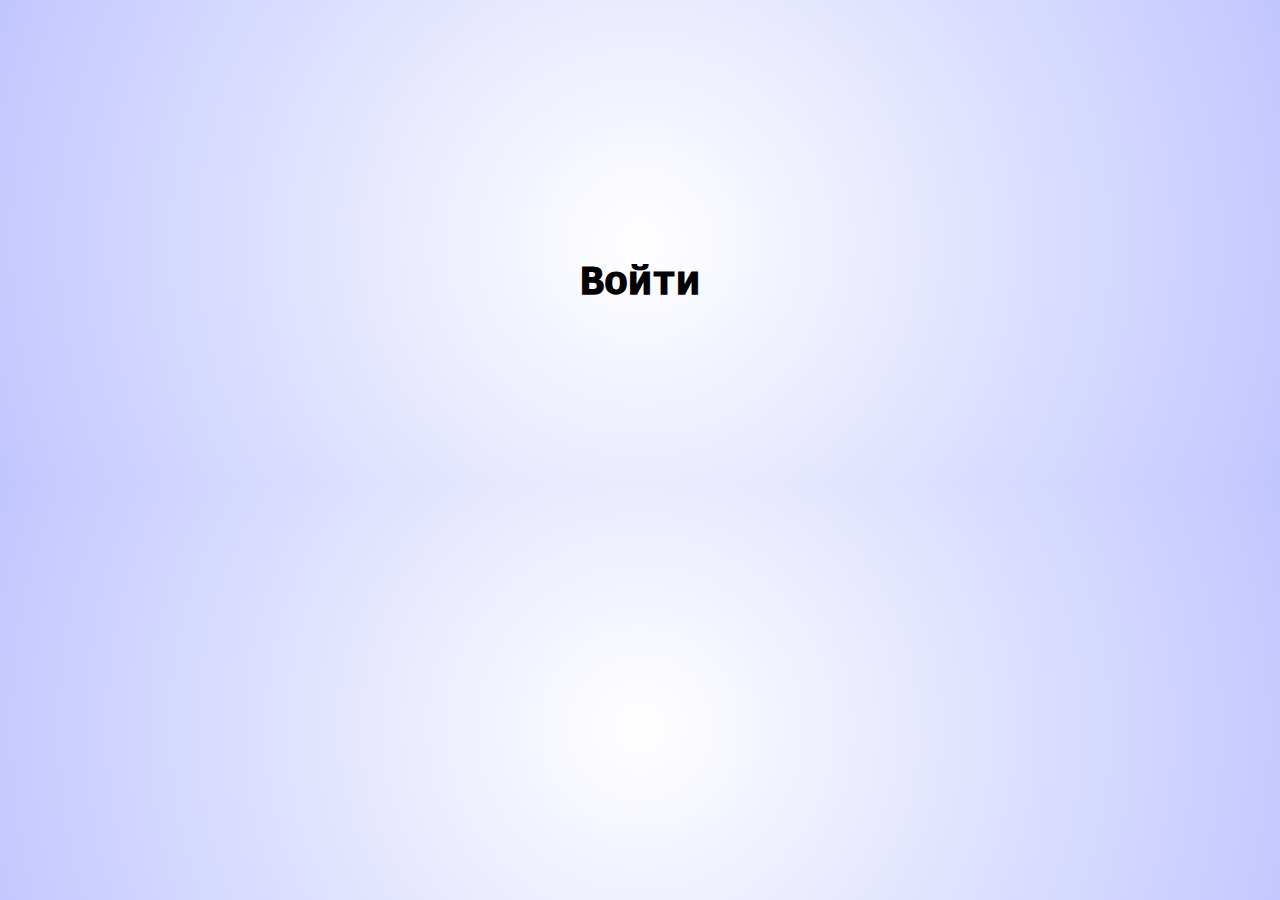
==== index.html @ da21cdad "welcome" ====
<!DOCTYPE html>
<html lang="en">
<head>
    <meta charset="UTF-8">
    <meta name="viewport" content="width=device-width, initial-scale=1.0">
    <link rel="stylesheet" href="style.css">
    <title>Document</title>
</head>
<body>
    <div class="g1">
        <div class="enter">Войти</div>
        <div class="choosing">Кто вы?</div>
    </div>
    
</body>
</html>
---- style.css ----
body{
    background: hsla(0, 0%, 100%, 1);

    background: radial-gradient(circle, hsla(0, 0%, 100%, 1) 0%, hsla(236, 100%, 88%, 1) 100%);

    background: -moz-radial-gradient(circle, hsla(0, 0%, 100%, 1) 0%, hsla(236, 100%, 88%, 1) 100%);
    animation: grad 1s ease infinite;
    background: -webkit-radial-gradient(circle, hsla(0, 0%, 100%, 1) 0%, hsla(236, 100%, 88%, 1) 100%);

    filter: progid: DXImageTransform.Microsoft.gradient( startColorstr="#FFFFFF", endColorstr="#C0C4FF", GradientType=1 );
}
@keyframes grad {
    0% {
		background-position: 50%
	}
	50% {
		background-position: 100% 50%;
	}
	100% {
		background-position: 0% 50%;
	}
}
.enter {


    max-width: fit-content;
    margin-inline: auto;
    margin-top: 20%;
    font-family:'Courier New', Courier, monospace;
    font-weight: 1000;
    font-size: 250%;
    cursor: pointer;
    user-select: none;
}
.choosing {
    opacity: 0;
    pointer-events: none;
    max-width: fit-content;
    margin-inline: auto;
    margin-top: 10%;
    font-family:'Courier New', Courier, monospace;
    font-weight: 1000;
    font-size: 250%;
    cursor:wait;
    user-select: none;
    
}
.g1 {
    align-content: center;
    
}
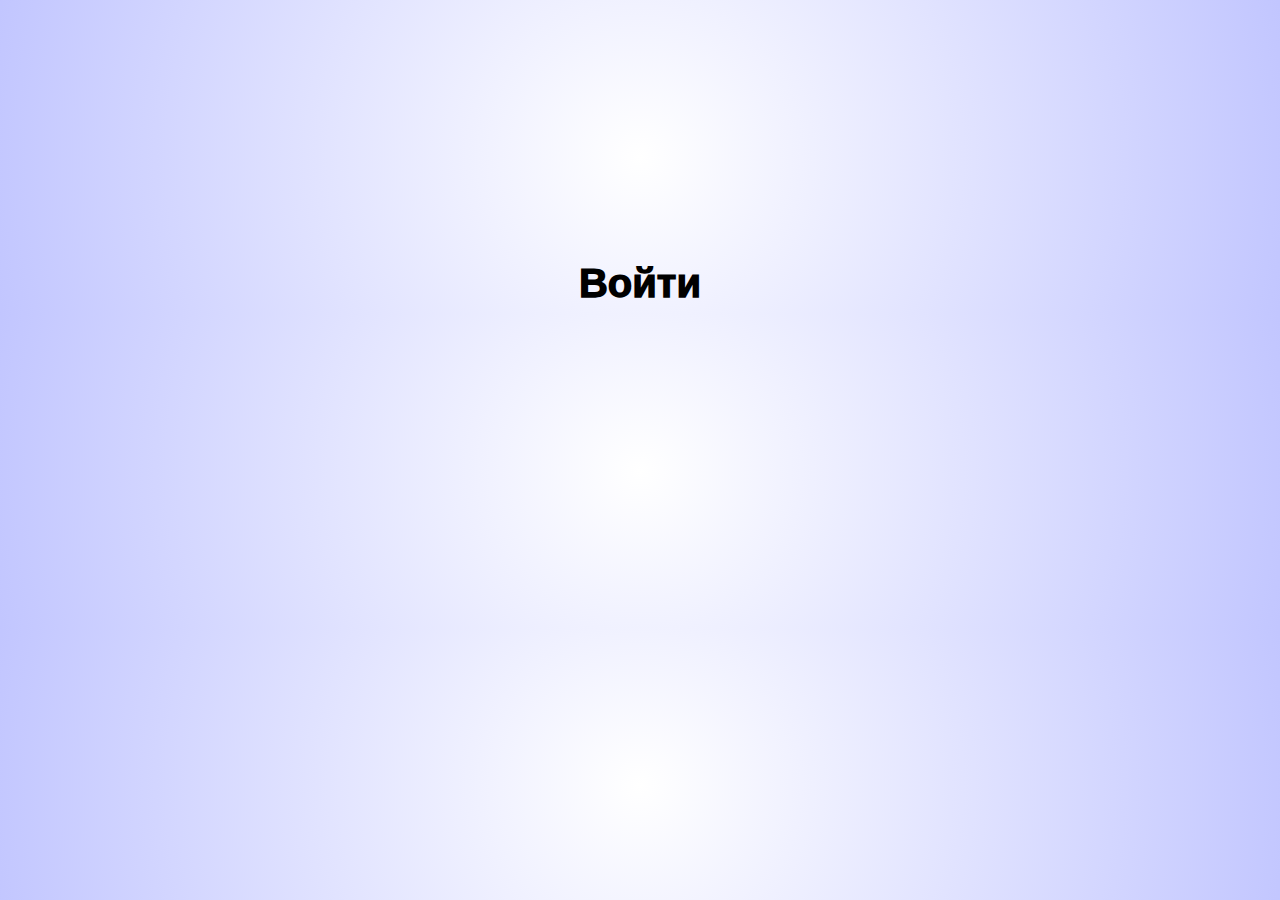
==== commit 77da056f: "new things" ====
--- a/index.html
+++ b/index.html
@@ -8,9 +8,7 @@
 </head>
 <body>
     <div class="g1">
-        <div class="enter">Войти</div>
-        <div class="choosing">Кто вы?</div>
+        <div class="enter" onclick="location.href='choose.html';">Войти</div>
     </div>
-    
 </body>
 </html>--- a/style.css
+++ b/style.css
@@ -4,7 +4,7 @@
     background: radial-gradient(circle, hsla(0, 0%, 100%, 1) 0%, hsla(236, 100%, 88%, 1) 100%);
 
     background: -moz-radial-gradient(circle, hsla(0, 0%, 100%, 1) 0%, hsla(236, 100%, 88%, 1) 100%);
-    animation: grad 1s ease infinite;
+    animation: grad 0.1s ease infinite;
     background: -webkit-radial-gradient(circle, hsla(0, 0%, 100%, 1) 0%, hsla(236, 100%, 88%, 1) 100%);
 
     filter: progid: DXImageTransform.Microsoft.gradient( startColorstr="#FFFFFF", endColorstr="#C0C4FF", GradientType=1 );
@@ -26,22 +26,20 @@
     max-width: fit-content;
     margin-inline: auto;
     margin-top: 20%;
-    font-family:'Courier New', Courier, monospace;
+    font-family:'Franklin Gothic Medium', 'Arial Narrow', Arial, sans-serif;
     font-weight: 1000;
     font-size: 250%;
     cursor: pointer;
     user-select: none;
 }
 .choosing {
-    opacity: 0;
-    pointer-events: none;
     max-width: fit-content;
     margin-inline: auto;
     margin-top: 10%;
-    font-family:'Courier New', Courier, monospace;
+    font-family:'Franklin Gothic Medium', 'Arial Narrow', Arial, sans-serif;
     font-weight: 1000;
     font-size: 250%;
-    cursor:wait;
+    cursor:alias;
     user-select: none;
     
 }
@@ -49,3 +47,64 @@
     align-content: center;
     
 }
+.g2 {
+    margin-top: 2%;
+    margin-left: 31%;
+    
+}
+.org {
+    cursor: crosshair;
+    width: 25%;
+    height: 35%;
+    user-select: none;
+}
+.org:hover {
+    animation: hoverr 1.5s ease none;
+    animation-fill-mode: forwards;
+}
+.guest:hover{
+    animation-fill-mode: forwards;
+    animation: hoverr 1.5s ease none;
+}
+@keyframes hoverr {
+    0% {
+        box-shadow: 0 0 1px rgb(149, 156, 255)
+    }
+    50% {
+        box-shadow: 0 0 50px rgb(149, 156, 255)
+    }
+    100% {
+        box-shadow: 0 0 100px rgb(149, 156, 255)
+    }
+}
+.guest {
+    cursor: crosshair;
+    margin-left: 5%;
+    width: 25%;
+    height: 35%;
+    user-select: none;
+}
+.guest2 {
+    position: absolute;
+    margin-left: 6%;
+    font-family:'Franklin Gothic Medium', 'Arial Narrow', Arial, sans-serif;
+    font-weight: 1000;
+    font-size: 250%;
+    user-select: none;
+    padding-left: 20%;
+}
+.org2 {
+    position: absolute;
+    font-family:'Franklin Gothic Medium', 'Arial Narrow', Arial, sans-serif;
+    font-weight: 1000;
+    font-size: 250%;
+
+    user-select: none;
+}
+
+.container {
+    margin-top: 10%;
+}
+.shortsize {
+    padding-right: 25%;
+}